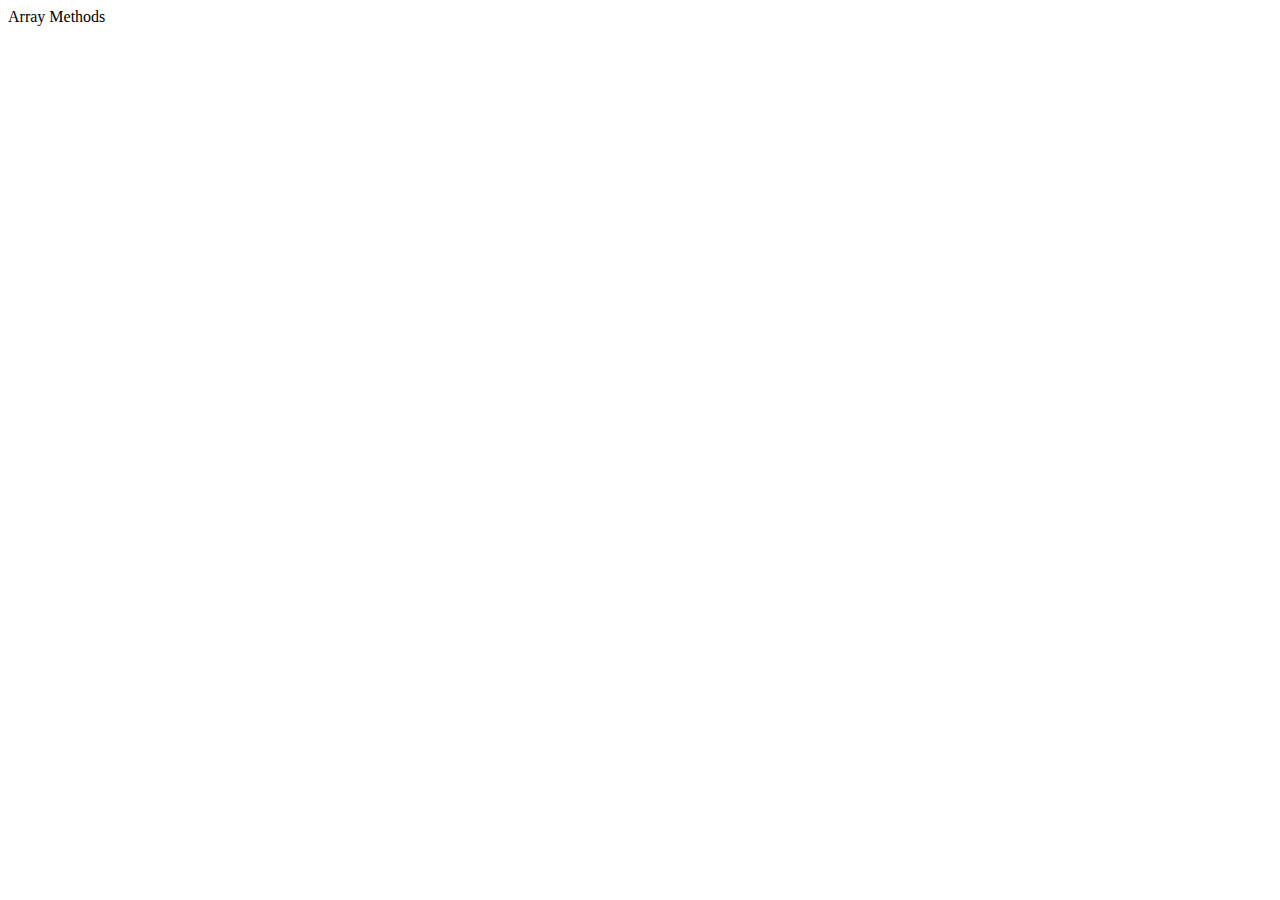
==== ArrayMethods/index.html @ b3006ca8 "Starting going over array methods again" ====
<!DOCTYPE html>
<html lang="en">
<head>
    <meta charset="UTF-8">
    <meta name="viewport" content="width=device-width, initial-scale=1.0">
    <title>Array Methods</title>
</head>
<body>
    <h1<>Array Methods</h1>

    <script src="app.js"></script>
</body>
</html>
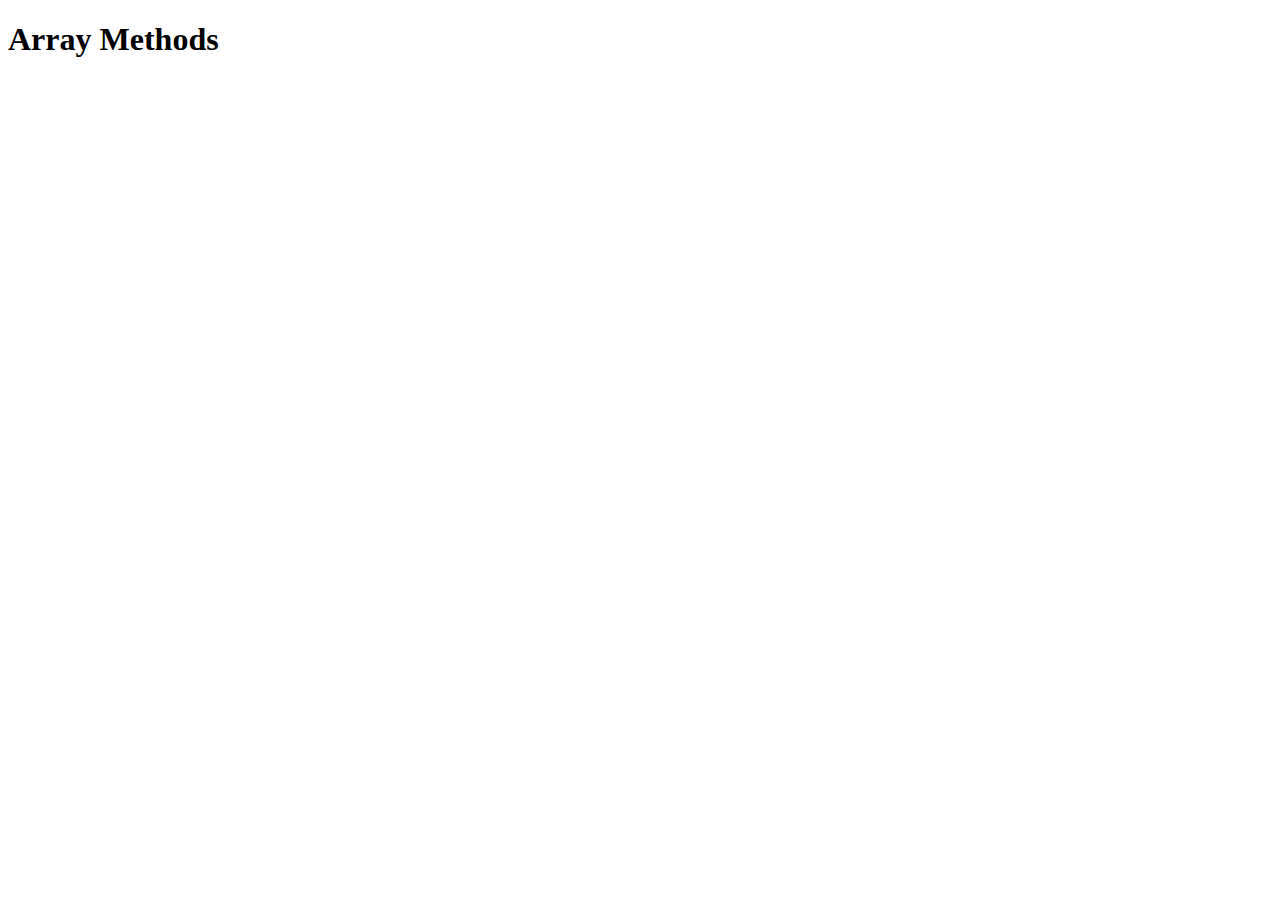
==== commit 6d70d369: "forgot how awesome the filter method was" ====
--- a/ArrayMethods/index.html
+++ b/ArrayMethods/index.html
@@ -1,13 +1,13 @@
 <!DOCTYPE html>
 <html lang="en">
-<head>
-    <meta charset="UTF-8">
-    <meta name="viewport" content="width=device-width, initial-scale=1.0">
+  <head>
+    <meta charset="UTF-8" />
+    <meta name="viewport" content="width=device-width, initial-scale=1.0" />
     <title>Array Methods</title>
-</head>
-<body>
-    <h1<>Array Methods</h1>
+  </head>
+  <body>
+    <h1>Array Methods</h1>
 
     <script src="app.js"></script>
-</body>
-</html>+  </body>
+</html>
